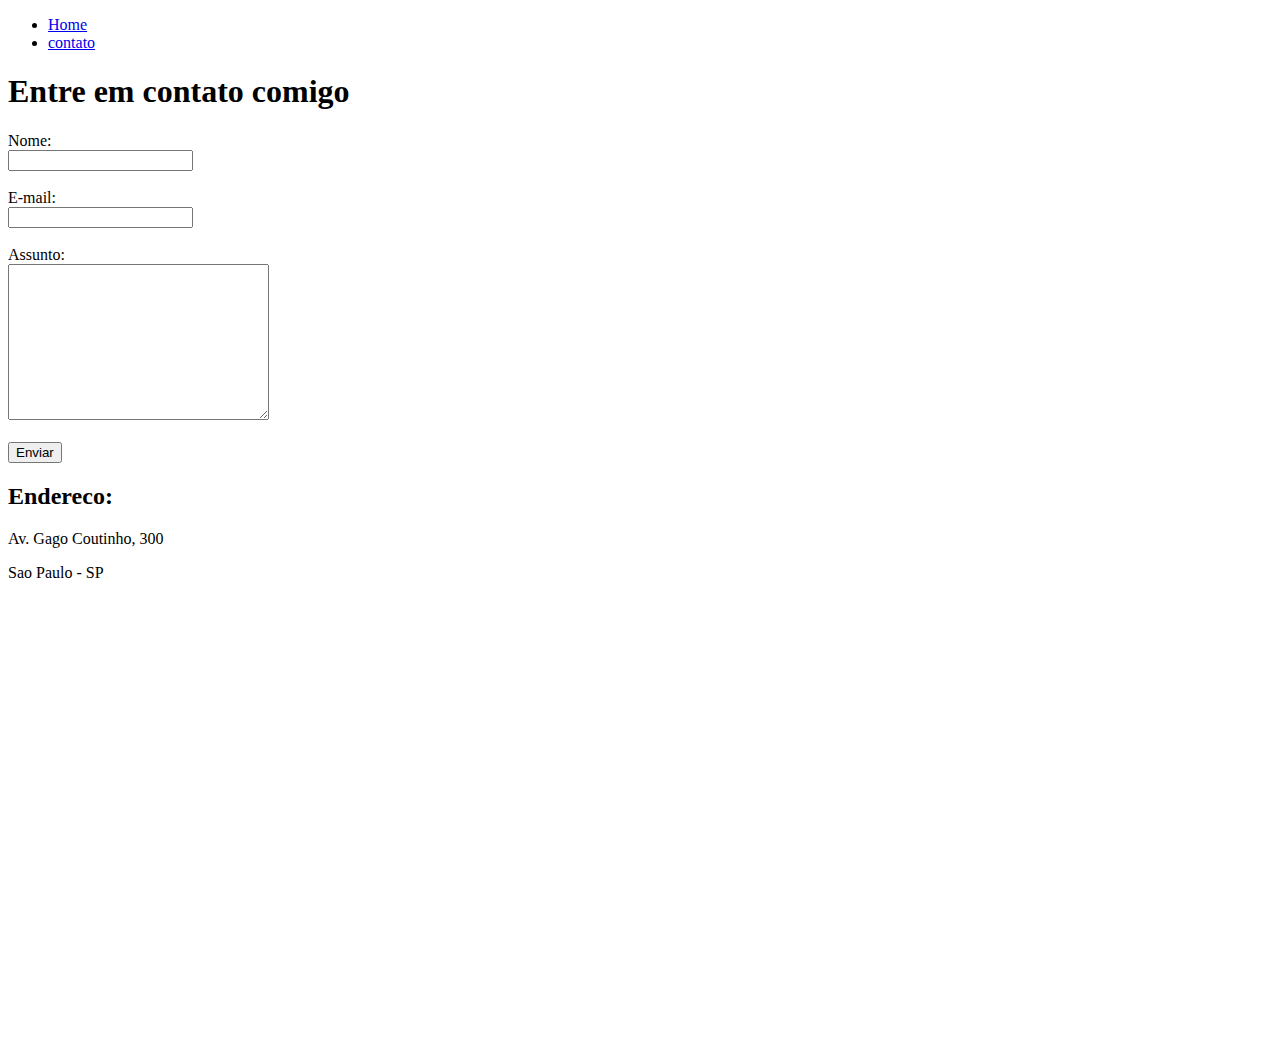
==== contato.html @ c70c2556 "Pagina HTML de exemplo" ====
<!DOCTYPE html>
<html lang="pt-br">
<head>
    <meta charset="UTF-8">
    <meta http-equiv="X-UA-Compatible" content="IE=edge">
    <meta name="viewport" content="width=device-width, initial-scale=1.0">
    <title>Contato</title>
</head>
<body>
    
    <ul>
        <li>
    <a href="index.html">Home</a>
        </li>
        <li>
            <a href="contato.html">contato</a>
                </li>
    </ul>
    <h1>Entre em contato comigo</h1>

    <form>
        <label for="nome">Nome:</label> <br>
        <input type="text" id="nome">
        <br>
        <br>
        <label for="email">E-mail:</label> <br>
        <input type="email" id="email">
        <br>
        <br>
        <label for="assunto">Assunto:</label> <br>
        <textarea name="assunto" id="assunto" cols="30" rows="10"></textarea>
        <br>
        <br>
        <button>Enviar</button>

    </form>

    <h2>Endereco:</h2>
<p>Av. Gago Coutinho, 300</p>
<p>Sao Paulo - SP</p>

<iframe src="https://www.google.com/maps/embed?pb=!1m18!1m12!1m3!1d3654.549469054068!2d-46.55591838502044!3d-23.656300484635853!2m3!1f0!2f0!3f0!3m2!1i1024!2i768!4f13.1!3m3!1m2!1s0x94ce42e0349643ef%3A0x5d114e284575084a!2sAv.%20Gago%20Coutinho%2C%20300%20-%20Vila%20Palmares%2C%20Santo%20Andr%C3%A9%20-%20SP%2C%2009070-000!5e0!3m2!1spt-BR!2sbr!4v1641898462202!5m2!1spt-BR!2sbr" width="600" height="450" style="border:0;" allowfullscreen="" loading="lazy"></iframe>  

</body>
</html>
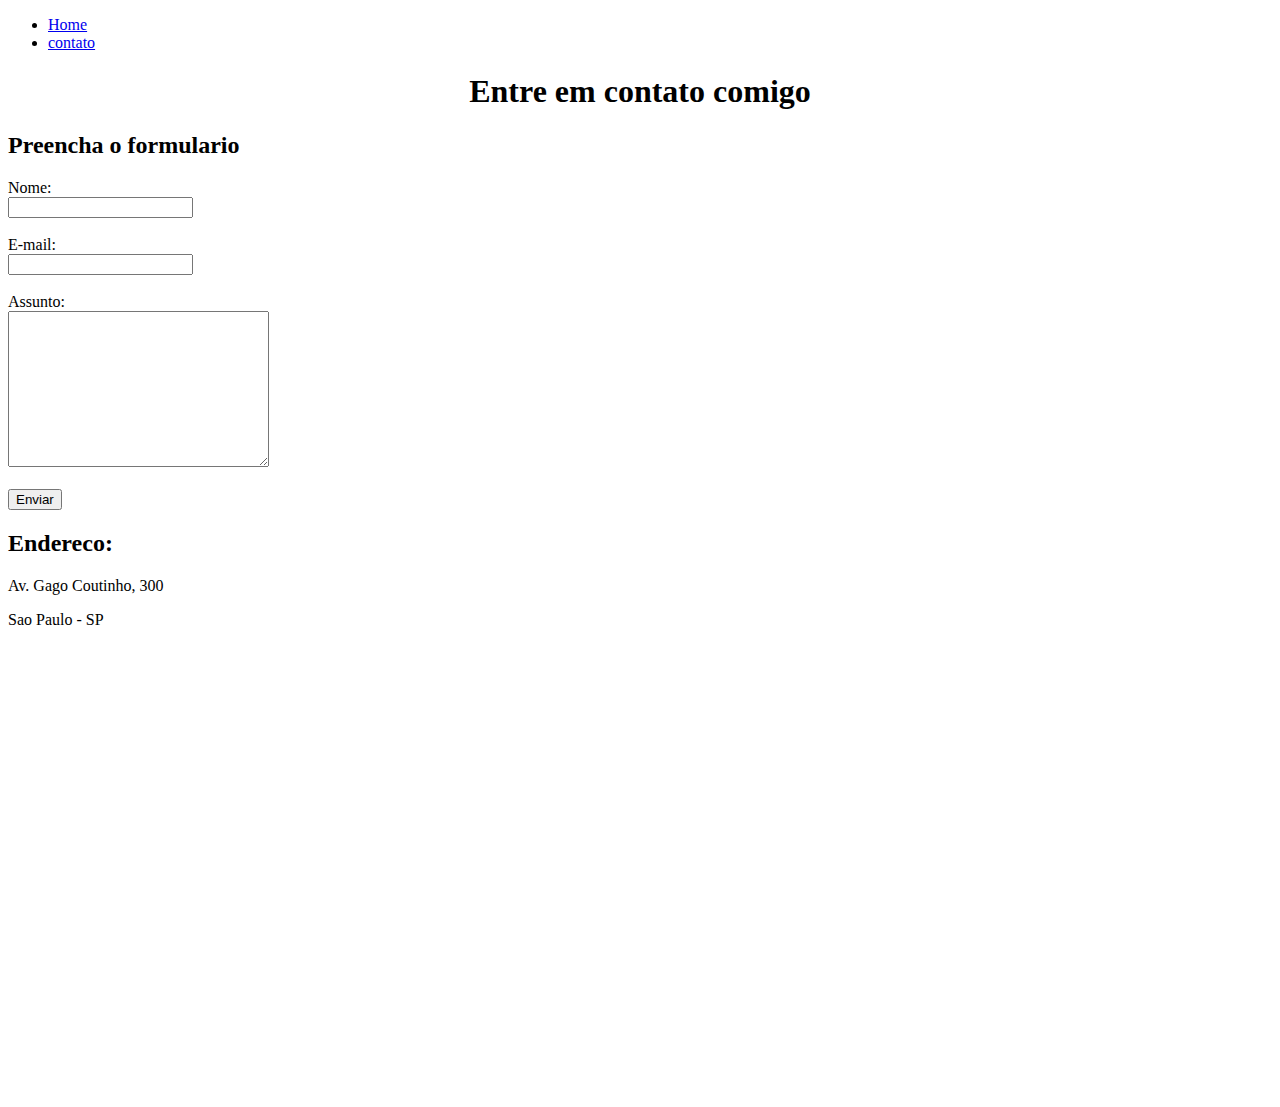
==== commit f63ac163: "Paginas Html de exemplo" ====
--- a/contato.html
+++ b/contato.html
@@ -5,6 +5,8 @@
     <meta http-equiv="X-UA-Compatible" content="IE=edge">
     <meta name="viewport" content="width=device-width, initial-scale=1.0">
     <title>Contato</title>
+    <link rel="stylesheet" href="assets/css/style.css">
+
 </head>
 <body>
     
@@ -16,8 +18,9 @@
             <a href="contato.html">contato</a>
                 </li>
     </ul>
-    <h1>Entre em contato comigo</h1>
-
+    <h1 class="center">Entre em contato comigo</h1>
+<h2>Preencha o formulario</h2>
+    
     <form>
         <label for="nome">Nome:</label> <br>
         <input type="text" id="nome">
--- a/assets/css/style.css
+++ b/assets/css/style.css
@@ -0,0 +1,19 @@
+/*Estilos da pagina index.html*/
+.center{
+    text-align: center;
+}
+
+.container{
+
+    display: flex;
+    flex-flow: row;
+    justify-content:center;
+    
+}
+
+#menu li {
+display: inline;
+
+}
+/*Estilos da pagina contato.html*/
+
